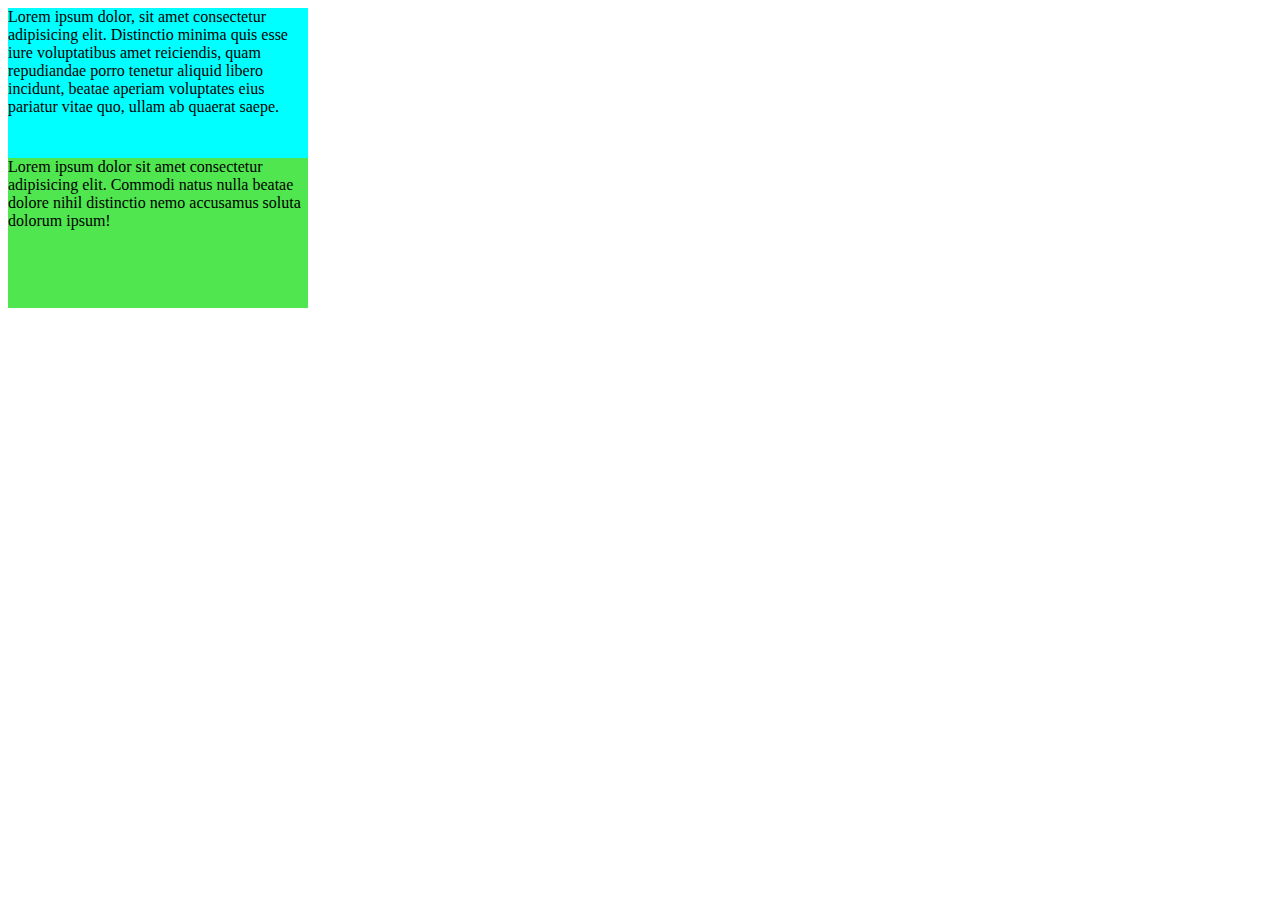
==== Chapter 4/index.html @ 6dd2b2c3 "Modified" ====
<!DOCTYPE html>
<html lang="en">
<head>
    <meta charset="UTF-8">
    <meta http-equiv="X-UA-Compatible" content="IE=edge">
    <meta name="viewport" content="width=device-width, initial-scale=1.0">
    <title>Document</title>

    <style>
        .box1
        {
            height: 150px;
            width: 300px;
            background-color: aqua;
        }
        
        .box2
        {
            height: 150px;
            width: 300px;
            background-color: rgb(79, 230, 79);
        }
    </style>
</head>
<body>
    <div class="box1">
      Lorem ipsum dolor, sit amet consectetur adipisicing elit. Distinctio minima quis esse iure voluptatibus amet reiciendis, quam repudiandae porro tenetur aliquid libero incidunt, beatae aperiam voluptates eius pariatur vitae quo, ullam ab quaerat saepe.
    </div>
    <div class="box2">
        Lorem ipsum dolor sit amet consectetur adipisicing elit. Commodi natus nulla beatae dolore nihil distinctio nemo accusamus soluta dolorum ipsum!
    </div>
</body>
</html>
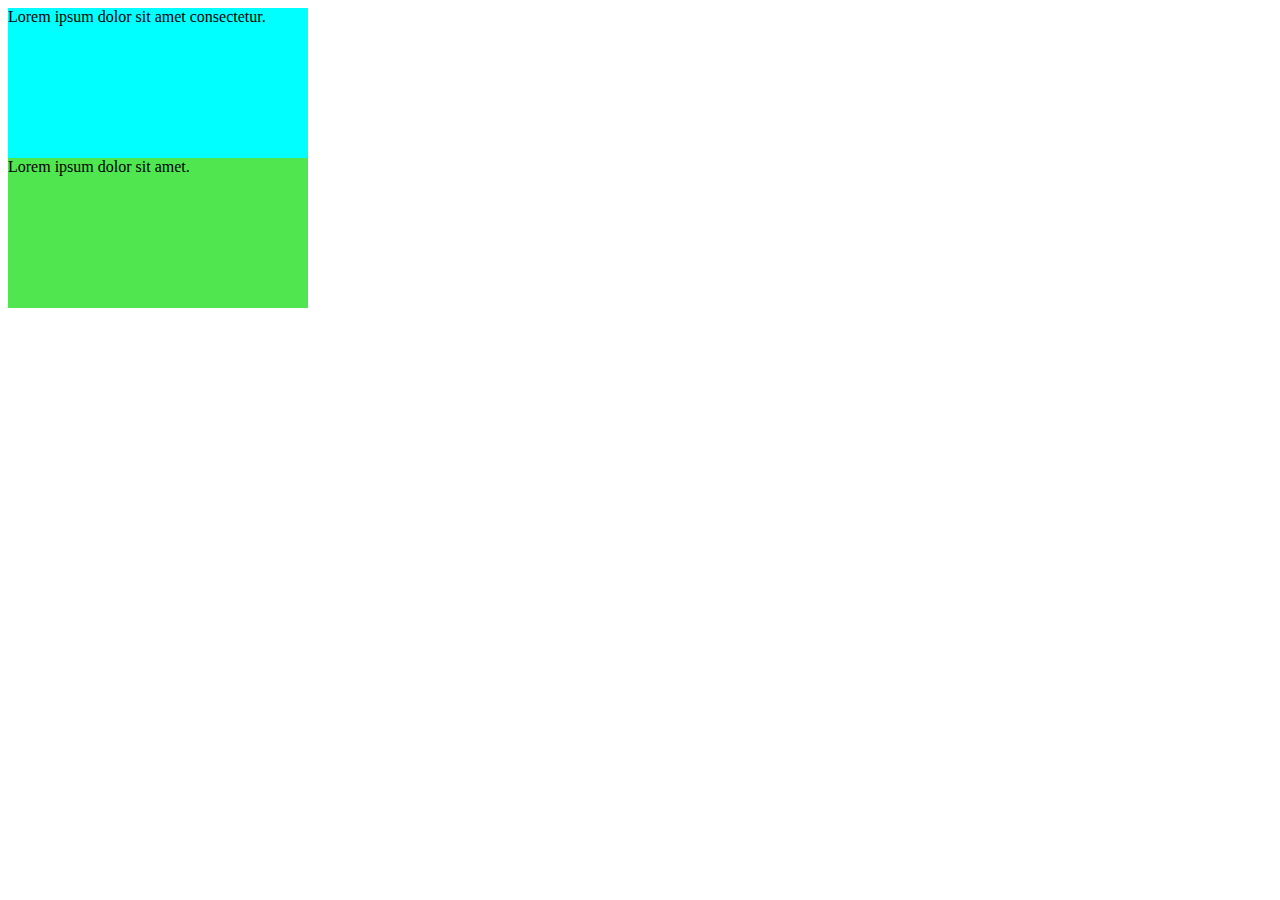
==== commit 8e49d25b: "modified new files" ====
--- a/Chapter 4/index.html
+++ b/Chapter 4/index.html
@@ -24,10 +24,10 @@
 </head>
 <body>
     <div class="box1">
-      Lorem ipsum dolor, sit amet consectetur adipisicing elit. Distinctio minima quis esse iure voluptatibus amet reiciendis, quam repudiandae porro tenetur aliquid libero incidunt, beatae aperiam voluptates eius pariatur vitae quo, ullam ab quaerat saepe.
+      Lorem ipsum dolor sit amet consectetur. 
     </div>
     <div class="box2">
-        Lorem ipsum dolor sit amet consectetur adipisicing elit. Commodi natus nulla beatae dolore nihil distinctio nemo accusamus soluta dolorum ipsum!
+        Lorem ipsum dolor sit amet.
     </div>
 </body>
 </html>